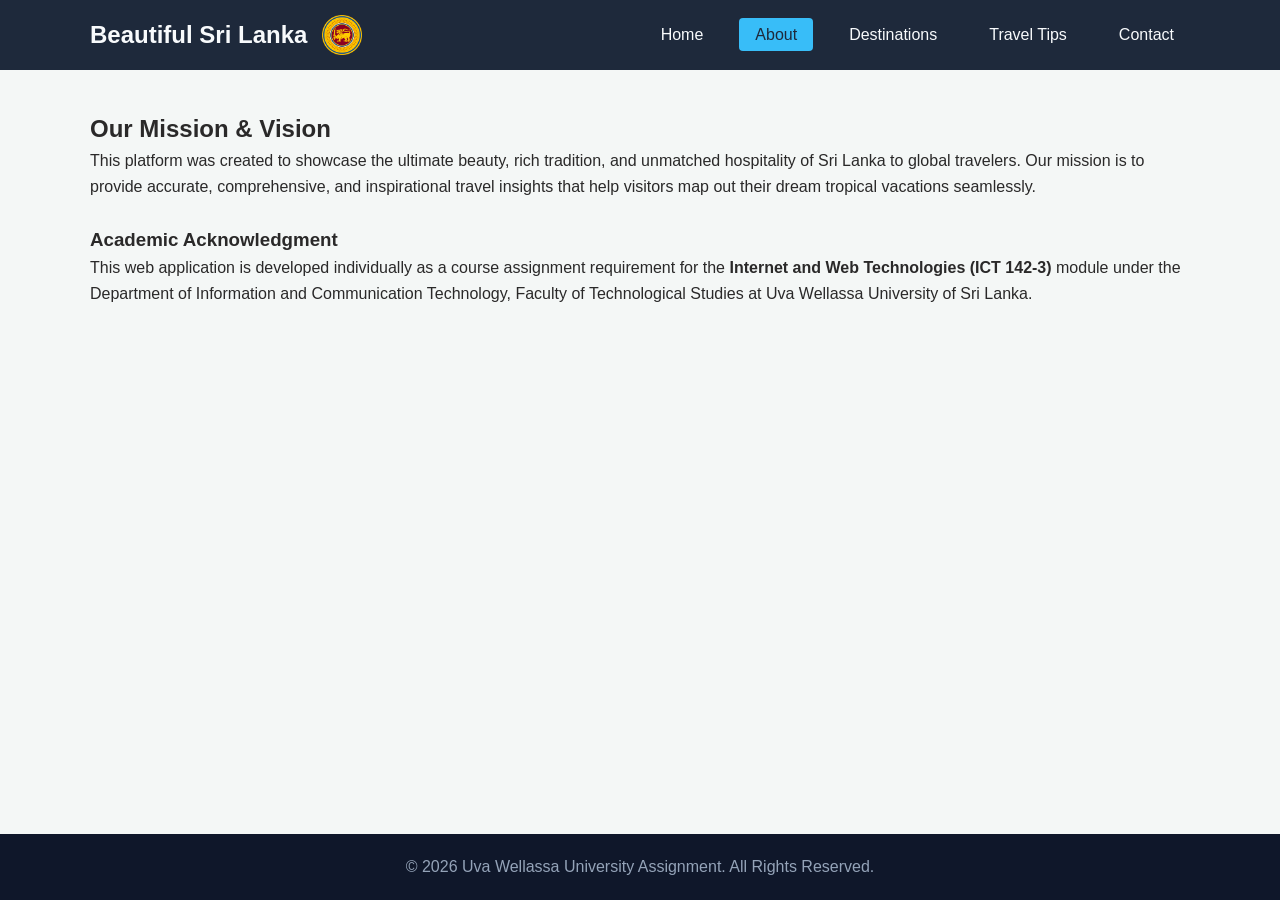
==== about.html @ 4fdcfb70 "first commit" ====
<!DOCTYPE html>
<html lang="en">
<head>
    <meta charset="UTF-8">
    <meta name="viewport" content="width=device-width, initial-scale=1.0">
    <title>About Us | Sri Lanka Tourism</title>
    <link rel="stylesheet" href="css/styles.css">
</head>
<body>

    <header>
        <div class="navbar">
            <div class="logo">
                 <span class="logo-text">Beautiful Sri Lanka</span>
                <img src="images/logo.png" alt="Sri Lanka Tourism Logo" onerror="this.src='logo.png'">
            </div>
            <button class="menu-toggle" id="menu-toggle">&#9776;</button>
            <nav id="nav-links">
                <ul>
                    <li><a href="index.html">Home</a></li>
                    <li><a href="about.html" class="active">About</a></li>
                    <li><a href="destinations.html">Destinations</a></li>
                    <li><a href="travel-tips.html">Travel Tips</a></li>
                    <li><a href="contact.html">Contact</a></li>
                </ul>
            </nav>
        </div>
    </header>

    <main class="container">
        <section class="content-section">
            <h2>Our Mission & Vision</h2>
            <p>This platform was created to showcase the ultimate beauty, rich tradition, and unmatched hospitality of Sri Lanka to global travelers. Our mission is to provide accurate, comprehensive, and inspirational travel insights that help visitors map out their dream tropical vacations seamlessly.</p>
            <br>
            <h3>Academic Acknowledgment</h3>
            <p>This web application is developed individually as a course assignment requirement for the <strong>Internet and Web Technologies (ICT 142-3)</strong> module under the Department of Information and Communication Technology, Faculty of Technological Studies at Uva Wellassa University of Sri Lanka.</p>
        </section>
    </main>

    <footer>
        <p>&copy; 2026 Uva Wellassa University Assignment. All Rights Reserved.</p>
    </footer>

    <script src="js/main.js"></script>
</body>
</html>
---- css/styles.css ----
.logo {
    display: flex;
    align-items: center; /* Centers the text and image vertically */
    gap: 15px; /* Adds a nice gap between the text and the logo */
}

.logo-text {
    color: #f8fafc; /* Matches your navigation link color */
    font-size: 1.5rem;
    font-weight: bold;
}

.logo img {
    height: 40px;
    display: block;
}
/* --- Global Resets & Variables --- */
* {
    margin: 0;
    padding: 0;
    box-sizing: border-box;
    font-family: 'Segoe UI', Tahoma, Geneva, Verdana, sans-serif;
}

body {
    background-color: #f4f7f6;
    color: #2a2929;
    line-height: 1.6;
    display: flex;
    flex-direction: column;
    min-height: 100vh;
}

.container {
    width: 90%;
    max-width: 1100px;
    margin: 40px auto;
    flex: 1;
}

/* --- Header & Navigation Bar --- */
header {
    background-color: #1e293b;
    padding: 15px 0;
    position: sticky;
    top: 0;
    z-index: 1000;
}

.navbar {
    display: flex;
    justify-content: space-between;
    align-items: center;
    width: 90%;
    max-width: 1100px;
    margin: 0 auto;
}

.logo img {
    height: 40px;
    display: block;
}

nav ul {
    display: flex;
    list-style: none;
}

nav ul li {
    margin-left: 20px;
}

nav ul li a {
    color: #f8fafc;
    text-decoration: none;
    font-weight: 500;
    padding: 8px 16px;
    transition: 0.3s ease;
    border-radius: 4px;
}

nav ul li a:hover, nav ul li a.active {
    background-color: #38bdf8;
    color: #1e293b;
}

.menu-toggle {
    display: none;
    background: none;
    border: none;
    color: white;
    font-size: 24px;
    cursor: pointer;
}

/* --- Hero Section --- */
.hero {
    background: linear-gradient(rgba(30, 41, 59, 0.7), rgba(30, 41, 59, 0.7)), url('../images/hero-bg.jpg') no-repeat center center/cover;
    background-color: #0f172a; /* Fallback */
    height: 60vh;
    display: flex;
    justify-content: center;
    align-items: center;
    text-align: center;
    color: white;
    padding: 0 20px;
}

.hero-content h1 {
    font-size: 3rem;
    margin-bottom: 15px;
}

.hero-content p {
    font-size: 1.2rem;
    margin-bottom: 25px;
}

.btn {
    display: inline-block;
    background-color: #38bdf8;
    color: #1e293b;
    padding: 12px 24px;
    text-decoration: none;
    border-radius: 5px;
    font-weight: bold;
    border: none;
    cursor: pointer;
    transition: background 0.3s ease;
}

.btn:hover {
    background-color: #0ea5e9;
}

/* --- Forms Framework --- */
.contact-form {
    background: white;
    padding: 30px;
    border-radius: 8px;
    box-shadow: 0 4px 6px rgba(0,0,0,0.05);
    margin-top: 20px;
    max-width: 600px;
}

.form-group {
    margin-bottom: 20px;
}

.form-group label {
    display: block;
    margin-bottom: 5px;
    font-weight: 600;
}

.form-group input, .form-group textarea {
    width: 100%;
    padding: 10px;
    border: 1px solid #cbd5e1;
    border-radius: 4px;
    font-size: 1rem;
}

.form-feedback {
    margin-top: 15px;
    font-weight: bold;
}

/* --- Footer Area --- */
footer {
    background-color: #0f172a;
    color: #94a3b8;
    text-align: center;
    padding: 20px 0;
    margin-top: auto;
}

/* --- Responsive Media Queries (Mobile Screen Interventions) --- */
@media (max-width: 768px) {
    .menu-toggle {
        display: block;
    }

    nav {
        display: none;
        width: 100%;
        position: absolute;
        top: 70px;
        left: 0;
        background-color: #1e293b;
        padding: 20px 0;
        border-top: 1px solid #334155;
    }

    nav.show {
        display: block;
    }

    nav ul {
        flex-direction: column;
        align-items: center;
    }

    nav ul li {
        margin: 10px 0;
    }

    .hero-content h1 {
        font-size: 2rem;
    }
}
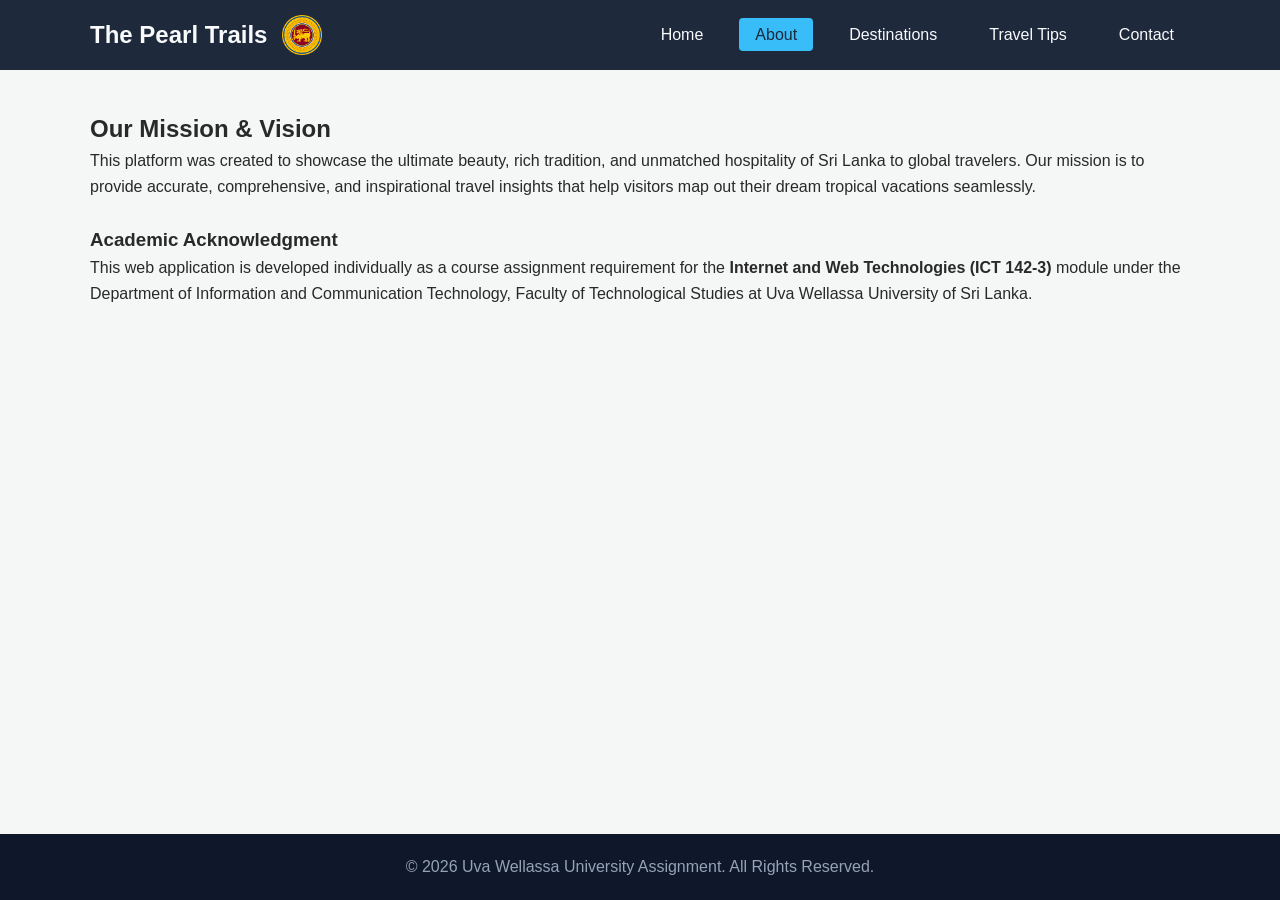
==== commit e60e69f6: "update" ====
--- a/about.html
+++ b/about.html
@@ -3,7 +3,7 @@
 <head>
     <meta charset="UTF-8">
     <meta name="viewport" content="width=device-width, initial-scale=1.0">
-    <title>About Us | Sri Lanka Tourism</title>
+    <title>About Us | The Pearl Trails</title>
     <link rel="stylesheet" href="css/styles.css">
 </head>
 <body>
@@ -11,8 +11,8 @@
     <header>
         <div class="navbar">
             <div class="logo">
-                 <span class="logo-text">Beautiful Sri Lanka</span>
-                <img src="images/logo.png" alt="Sri Lanka Tourism Logo" onerror="this.src='logo.png'">
+                 <span class="logo-text">The Pearl Trails</span>
+                <img src="images/logo.png" alt="The Pearl Trails Logo" onerror="this.src='logo.png'">
             </div>
             <button class="menu-toggle" id="menu-toggle">&#9776;</button>
             <nav id="nav-links">
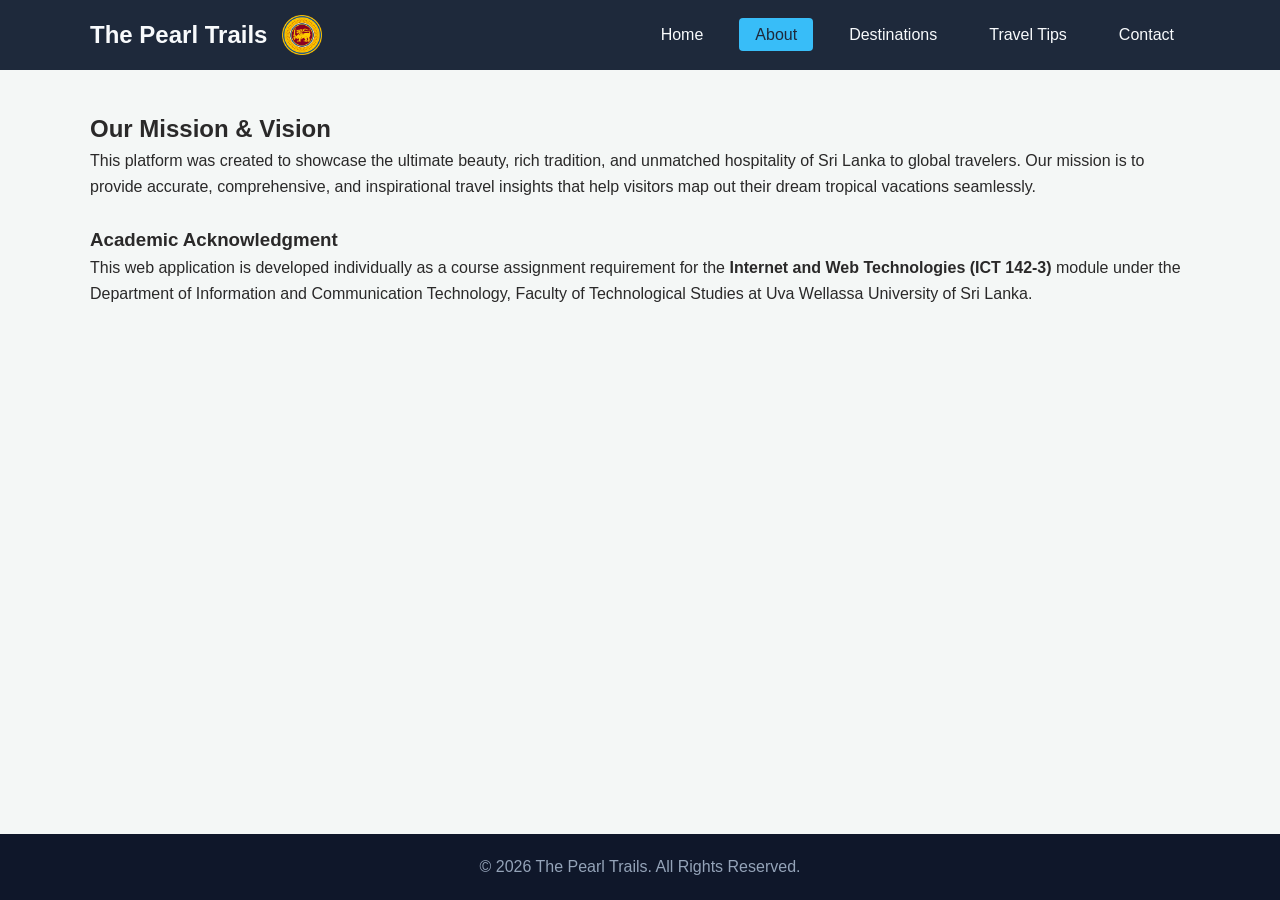
==== commit 5d3b5566: "update" ====
--- a/about.html
+++ b/about.html
@@ -38,7 +38,7 @@
     </main>
 
     <footer>
-        <p>&copy; 2026 Uva Wellassa University Assignment. All Rights Reserved.</p>
+        <p>&copy; 2026 The Pearl Trails. All Rights Reserved.</p>
     </footer>
 
     <script src="js/main.js"></script>
--- a/css/styles.css
+++ b/css/styles.css
@@ -208,4 +208,47 @@
     .hero-content h1 {
         font-size: 2rem;
     }
+}
+/* --- Destination Cards Grid --- */
+.destination-grid {
+    display: grid;
+    /* This automatically creates responsive columns based on screen size! */
+    grid-template-columns: repeat(auto-fit, minmax(300px, 1fr));
+    gap: 30px;
+    margin-top: 20px;
+}
+
+.destination-card {
+    background: #ffffff;
+    border-radius: 8px;
+    overflow: hidden;
+    box-shadow: 0 4px 8px rgba(0,0,0,0.1);
+    transition: transform 0.3s ease;
+}
+
+/* Make the card pop up slightly when the user hovers over it */
+.destination-card:hover {
+    transform: translateY(-5px);
+}
+
+.destination-card img {
+    width: 100%;
+    height: 200px;
+    object-fit: cover; /* Ensures the image doesn't stretch weirdly */
+    display: block;
+}
+
+.card-content {
+    padding: 20px;
+}
+
+.card-content h3 {
+    color: #1e293b;
+    margin-bottom: 10px;
+    font-size: 1.2rem;
+}
+
+.card-content p {
+    font-size: 0.95rem;
+    color: #475569;
 }
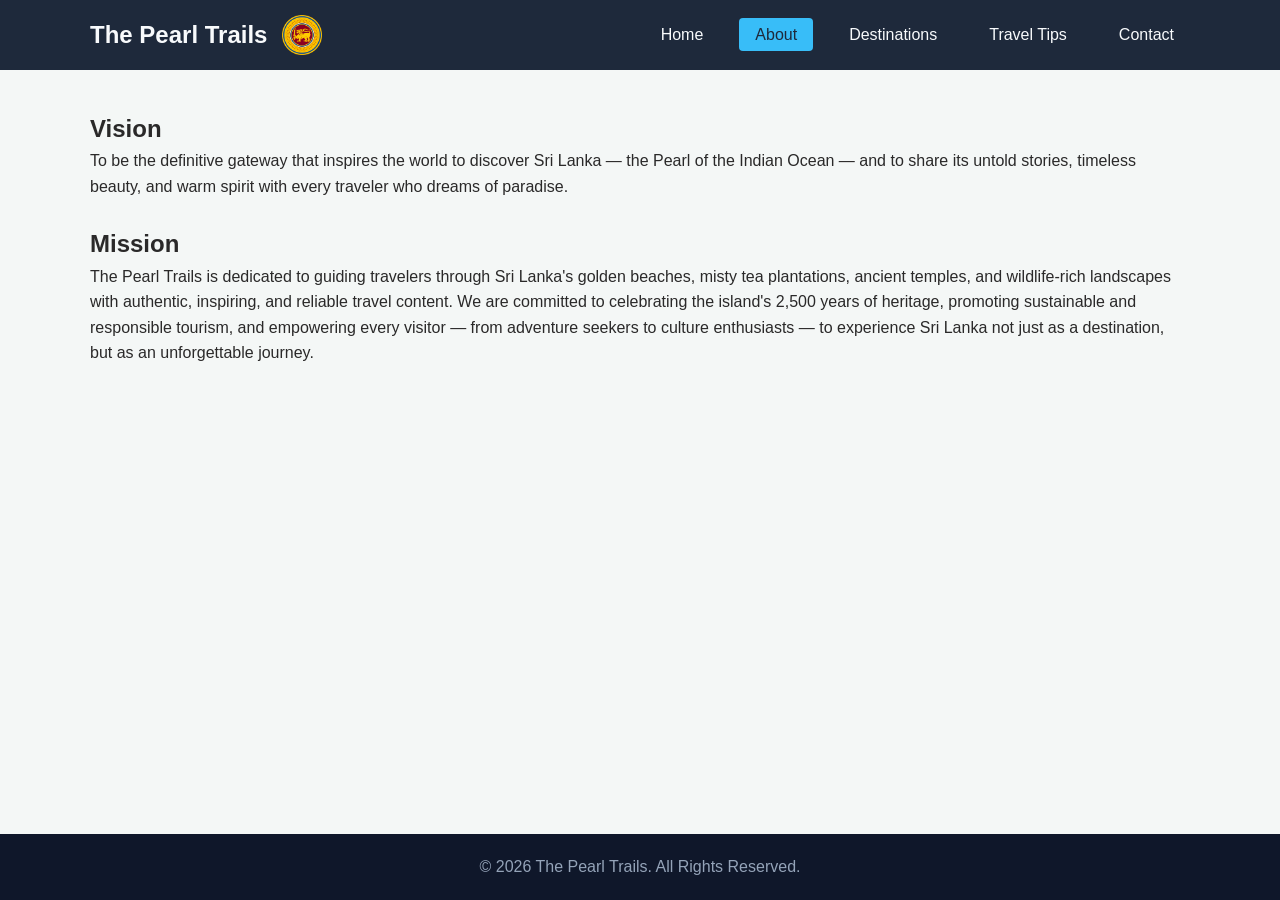
==== commit 7f72f902: "update" ====
--- a/about.html
+++ b/about.html
@@ -29,11 +29,11 @@
 
     <main class="container">
         <section class="content-section">
-            <h2>Our Mission & Vision</h2>
-            <p>This platform was created to showcase the ultimate beauty, rich tradition, and unmatched hospitality of Sri Lanka to global travelers. Our mission is to provide accurate, comprehensive, and inspirational travel insights that help visitors map out their dream tropical vacations seamlessly.</p>
+            <h2>Vision</h2>
+            <p>To be the definitive gateway that inspires the world to discover Sri Lanka — the Pearl of the Indian Ocean — and to share its untold stories, timeless beauty, and warm spirit with every traveler who dreams of paradise.</p>
             <br>
-            <h3>Academic Acknowledgment</h3>
-            <p>This web application is developed individually as a course assignment requirement for the <strong>Internet and Web Technologies (ICT 142-3)</strong> module under the Department of Information and Communication Technology, Faculty of Technological Studies at Uva Wellassa University of Sri Lanka.</p>
+            <h2>Mission</h2>
+            <p>The Pearl Trails is dedicated to guiding travelers through Sri Lanka's golden beaches, misty tea plantations, ancient temples, and wildlife-rich landscapes with authentic, inspiring, and reliable travel content. We are committed to celebrating the island's 2,500 years of heritage, promoting sustainable and responsible tourism, and empowering every visitor — from adventure seekers to culture enthusiasts — to experience Sri Lanka not just as a destination, but as an unforgettable journey.</p>
         </section>
     </main>
 
--- a/css/styles.css
+++ b/css/styles.css
@@ -5,7 +5,7 @@
 }
 
 .logo-text {
-    color: #f8fafc; /* Matches your navigation link color */
+    color: #f8fafc;
     font-size: 1.5rem;
     font-weight: bold;
 }
@@ -14,7 +14,7 @@
     height: 40px;
     display: block;
 }
-/* --- Global Resets & Variables --- */
+
 * {
     margin: 0;
     padding: 0;
@@ -38,7 +38,6 @@
     flex: 1;
 }
 
-/* --- Header & Navigation Bar --- */
 header {
     background-color: #1e293b;
     padding: 15px 0;
@@ -93,10 +92,9 @@
     cursor: pointer;
 }
 
-/* --- Hero Section --- */
 .hero {
     background: linear-gradient(rgba(30, 41, 59, 0.7), rgba(30, 41, 59, 0.7)), url('../images/hero-bg.jpg') no-repeat center center/cover;
-    background-color: #0f172a; /* Fallback */
+    background-color: #0f172a; 
     height: 60vh;
     display: flex;
     justify-content: center;
@@ -133,7 +131,6 @@
     background-color: #0ea5e9;
 }
 
-/* --- Forms Framework --- */
 .contact-form {
     background: white;
     padding: 30px;
@@ -166,7 +163,7 @@
     font-weight: bold;
 }
 
-/* --- Footer Area --- */
+
 footer {
     background-color: #0f172a;
     color: #94a3b8;
@@ -175,7 +172,7 @@
     margin-top: auto;
 }
 
-/* --- Responsive Media Queries (Mobile Screen Interventions) --- */
+
 @media (max-width: 768px) {
     .menu-toggle {
         display: block;
@@ -209,10 +206,9 @@
         font-size: 2rem;
     }
 }
-/* --- Destination Cards Grid --- */
+
 .destination-grid {
     display: grid;
-    /* This automatically creates responsive columns based on screen size! */
     grid-template-columns: repeat(auto-fit, minmax(300px, 1fr));
     gap: 30px;
     margin-top: 20px;
@@ -226,7 +222,6 @@
     transition: transform 0.3s ease;
 }
 
-/* Make the card pop up slightly when the user hovers over it */
 .destination-card:hover {
     transform: translateY(-5px);
 }
@@ -234,7 +229,7 @@
 .destination-card img {
     width: 100%;
     height: 200px;
-    object-fit: cover; /* Ensures the image doesn't stretch weirdly */
+    object-fit: cover; 
     display: block;
 }
 
